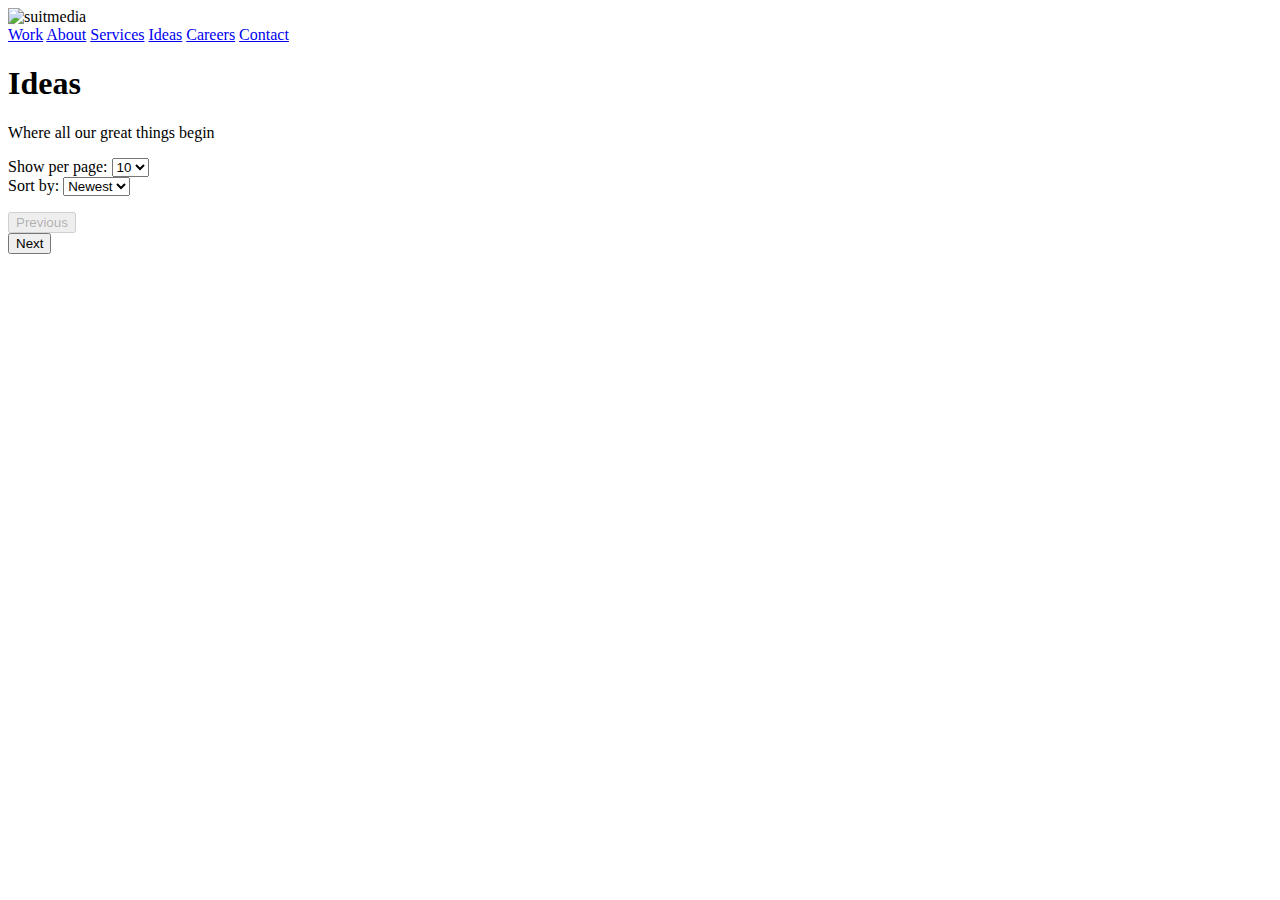
==== index.html @ 8f4be14c "Upload New File" ====
<!DOCTYPE html>
<html lang="en">
<head>
  <meta charset="UTF-8">
  <meta name="viewport" content="width=device-width, initial-scale=1.0">
  <link rel="stylesheet" href="index.css">
  <script src="https://cdn.jsdelivr.net/npm/axios/dist/axios.min.js"></script>
  <title>Document</title>
</head>
<body>
  <div class="navbar" id="navbar">
    <img src="https://suitmedia.com/_nuxt/img/logo-white.081d3ce.png" alt="suitmedia">
    <div class="navigation">
      <a href="#work">Work</a>
      <a href="#about">About</a>
      <a href="#services">Services</a>
      <a href="#ideas">Ideas</a>
      <a href="#careers">Careers</a>
      <a href="#contact">Contact</a>
    </div>
  </div>

  <div class="banner" id="parallax">
    <div class="header">
      <h1>Ideas</h1>
    </div>
    <div class="content">
      <p>Where all our great things begin</p>
    </div>
  </div>



  <div class="container">
    <div class="filter">

      <div id="showingInfo">
      </div>
      
      <div class="filterFunc">
        <div>
          <label for="perPage">Show per page:</label>
          <select id="perPage" onchange="updatePerPage()">
            <option value="10">10</option>
            <option value="20">20</option>
            <option value="50">50</option>
          </select>
        </div>
      
        <div>
          <label for="sort">Sort by:</label>
          <select id="sort" onchange="sortData()">
            <option value="latest">Newest</option>
            <option value="oldest">Oldest</option>
          </select>
        </div>
      </div>

    </div>
    
    <div class="items">
      <ul id="dataList"></ul>
    
      <div id="pagination">
        <button id="prevButton" onclick="prevPage()" disabled>Previous</button>
        <div id="pageNumbers"></div>
        <button id="nextButton" onclick="nextPage()">Next</button>
      </div>
    </div>
  </div>


  <script src="index.js"></script>
</body>
</html>
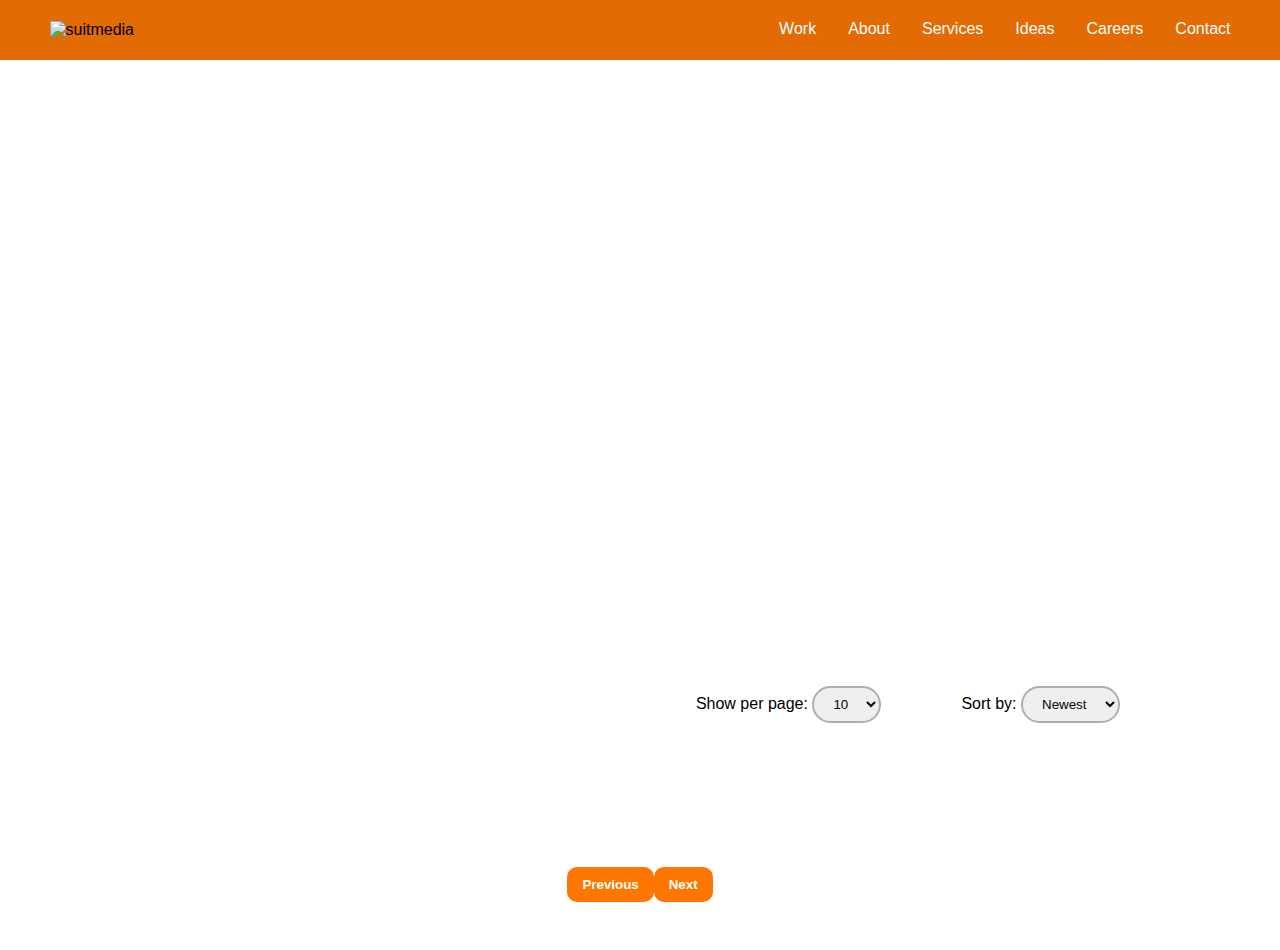
==== commit c77a1a6e: "update" ====
--- a/index.html
+++ b/index.html
@@ -33,9 +33,7 @@
 
   <div class="container">
     <div class="filter">
-
-      <div id="showingInfo">
-      </div>
+      <div id="showingInfo"></div>
       
       <div class="filterFunc">
         <div>
@@ -55,11 +53,10 @@
           </select>
         </div>
       </div>
-
     </div>
     
     <div class="items">
-      <ul id="dataList"></ul>
+      <div id="dataList"></div>
     
       <div id="pagination">
         <button id="prevButton" onclick="prevPage()" disabled>Previous</button>
--- a/index.css
+++ b/index.css
@@ -0,0 +1,210 @@
+body {
+  margin: 0;
+  box-sizing: border-box;
+  font-family: 'Arial', sans-serif;
+}
+
+
+/* Navbar */
+
+.navbar {
+  display: flex;
+  align-items: center;
+  justify-content: center;
+  gap: 40rem;
+  padding: 20px 0;
+  background-color: #e26b03;
+  width: 100%;
+  position: fixed;
+  z-index: 10;
+  transition: top 0.3s ease, background-color 0.3s ease;
+}
+
+.navbar > img {
+  width: 7%;
+}
+
+.navbar > h1 {
+  color: white;
+}
+
+.navigation {
+  display: flex;
+  gap: 2rem;
+}
+
+.navigation > a {
+  text-decoration: none;
+  color: white;
+  border-bottom: 2px solid rgba(237, 99, 7, 0.9);
+  transition-duration: 50ms;
+}
+
+.navigation > a:hover {
+  border-bottom: 2px solid white;
+}
+
+.navigation > a:focus {
+  border-bottom: 2px solid white;
+}
+
+
+/* Banner */
+
+.banner {
+  display: flex;
+  flex-direction: column;
+  align-items: center;
+  justify-content: center;
+  padding: 14rem 0;
+  position: relative;
+  background-image: url('https://raw.githubusercontent.com/Pras00/imgHTML/main/Banner.png');
+  background-repeat: no-repeat;
+  background-size: cover;
+  margin-bottom: 3rem;
+  transition: background-position 0.5s ease; /* Efek transisi smooth */
+}
+
+.header > h1 {
+  text-align: center;
+  color: white;
+  font-size: 70px;
+  font-weight: 700;
+  margin-bottom: 0;
+}
+
+.content > p {
+  text-align: center;
+  color: white;
+  font-size: 20px;
+}
+
+
+/* Filter */
+
+.filter {
+  display: flex;
+  align-items: center;
+  justify-content: space-between;
+  padding: 0 10rem;
+}
+
+.filterFunc {
+  display: flex;
+  align-items: center;
+  justify-content: center;
+  gap: 5rem;
+}
+
+select {
+  padding: 8px 15px;
+  border: 2px solid #afafaf;
+  cursor: pointer;
+  border-radius: 20px;
+}
+
+select:hover {
+  border-color: #888;
+}
+
+#pageNumbers {
+  display: flex;
+  align-items: center;
+}
+
+#pageNumbers button {
+  width: 30px;
+  margin: 0 5px;
+  padding: 5px 10px;
+  border: 1px solid #ddd;
+  cursor: pointer;
+  transition: background-color 0.3s;
+}
+
+#pageNumbers button.active {
+  background-color: #ff7700;
+  color: white;
+}
+
+#pageNumbers button:not(.active):hover {
+  background-color: #f8f8f8;
+}
+
+#pagination {
+  display: flex;
+  margin: 3rem 0;
+}
+
+#pageNumbers > button {
+  border: none;
+  background-color: white ;
+  border-radius: 10px;
+}
+
+#nextButton, #prevButton {
+  border: none;
+  border-radius: 10px;
+  cursor: pointer;
+  padding: 10px 15px;
+  background-color: #ff7700;
+  color: white;
+  font-weight: 700;
+}
+
+.items {
+  display: flex;
+  flex-direction: column;
+  align-items: center;
+  justify-content: center;
+  margin-top: 6rem;
+}
+
+
+.itemImg > img {
+  width: 100%;
+  height: 150px;
+  border-top-right-radius: 10px;
+  border-top-left-radius: 10px;
+}
+
+#dataList {
+  display: flex;
+  justify-content: center;
+  align-items: center;
+  flex-wrap: wrap;
+  gap: 3rem;
+  padding: 0 7rem;
+}
+
+.dataItems {
+  width: 20%;
+  height: 300px;
+  min-width: 100px;
+  border-radius: 10px;
+  box-shadow: 4px 4px 15px rgba(0, 0, 0, 0.15);
+  transition-duration: 200ms;
+}
+
+.dataItems:hover {
+  scale: 1.05;
+}
+
+.itemDesc {
+  padding: 0 20px;
+} 
+
+.itemDesc > h3 {
+  color: #888;
+  font-size: 16px;
+}
+
+.itemDesc > h2 {
+  font-size: 24px;
+  padding: 0;
+  margin-top: -10px;
+  display: -webkit-box;
+  -webkit-line-clamp: 3; /* Maksimal 3 baris */
+  -webkit-box-orient: vertical;
+  overflow: hidden;
+  text-overflow: ellipsis;
+}
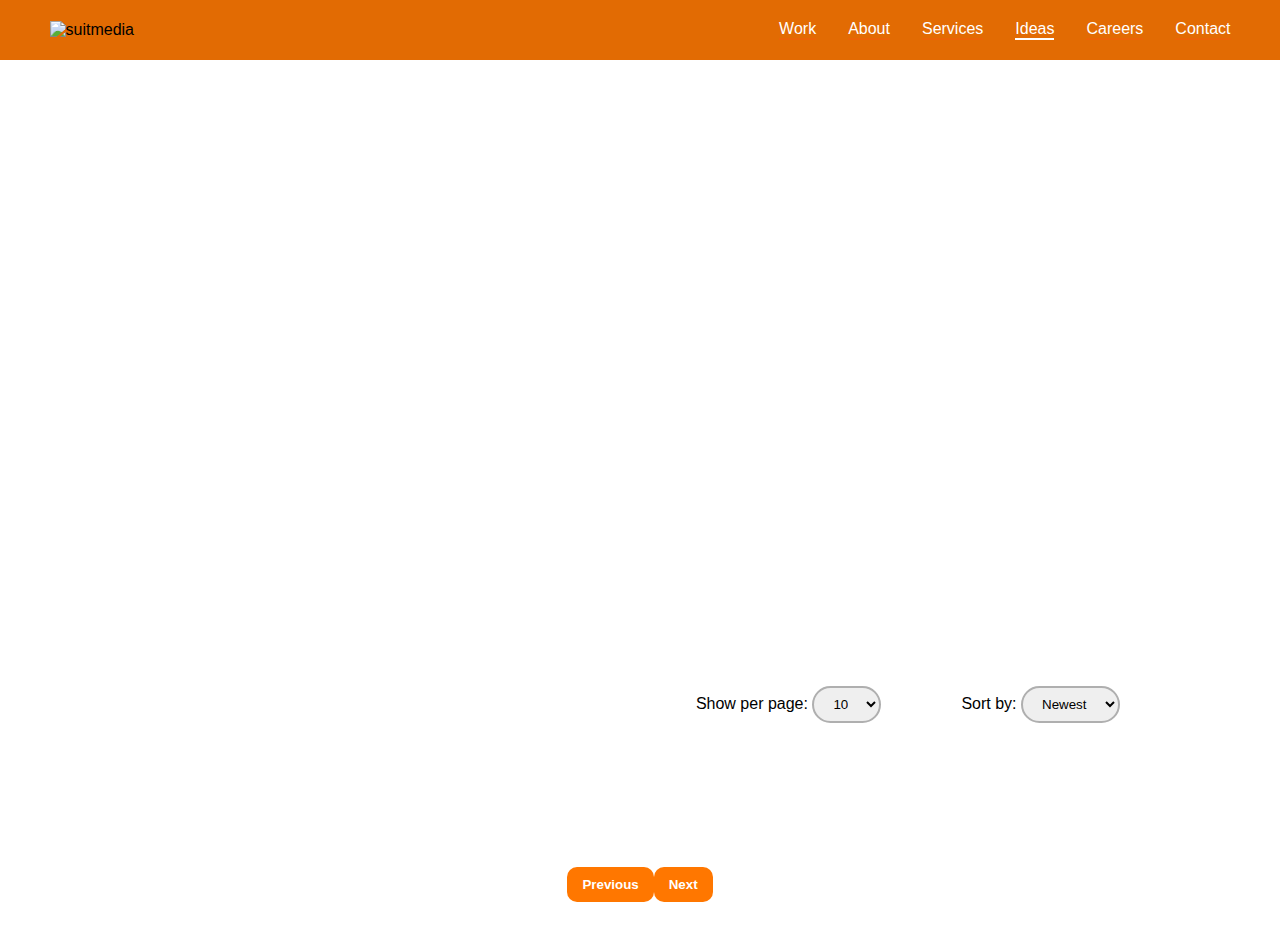
==== commit 67a8226e: "update" ====
--- a/index.html
+++ b/index.html
@@ -3,7 +3,7 @@
 <head>
   <meta charset="UTF-8">
   <meta name="viewport" content="width=device-width, initial-scale=1.0">
-  <link rel="stylesheet" href="index.css">
+  <link rel="stylesheet" href="./CSS/index.css">
   <script src="https://cdn.jsdelivr.net/npm/axios/dist/axios.min.js"></script>
   <title>Document</title>
 </head>
@@ -11,12 +11,12 @@
   <div class="navbar" id="navbar">
     <img src="https://suitmedia.com/_nuxt/img/logo-white.081d3ce.png" alt="suitmedia">
     <div class="navigation">
-      <a href="#work">Work</a>
-      <a href="#about">About</a>
-      <a href="#services">Services</a>
-      <a href="#ideas">Ideas</a>
-      <a href="#careers">Careers</a>
-      <a href="#contact">Contact</a>
+      <a class="work" href="work.html">Work</a>
+      <a class="about" href="about.html">About</a>
+      <a class="services" href="services.html">Services</a>
+      <a class="ideas" href="index.html">Ideas</a>
+      <a class="careers" href="careers.html">Careers</a>
+      <a class="contact" href="contact.html">Contact</a>
     </div>
   </div>
 
@@ -67,6 +67,7 @@
   </div>
 
 
-  <script src="index.js"></script>
+  <script src="./JS/index.js"></script>
+  <script src="./JS/navbar.js"></script>
 </body>
 </html>--- a/CSS/index.css
+++ b/CSS/index.css
@@ -0,0 +1,213 @@
+body {
+  margin: 0;
+  box-sizing: border-box;
+  font-family: 'Arial', sans-serif;
+}
+
+/* Navbar */
+
+.navbar {
+  display: flex;
+  align-items: center;
+  justify-content: center;
+  gap: 40rem;
+  padding: 20px 0;
+  background-color: #e26b03;
+  width: 100%;
+  position: fixed;
+  z-index: 10;
+  transition: top 0.3s ease, background-color 0.3s ease;
+}
+
+.navbar > img {
+  width: 7%;
+}
+
+.navbar > h1 {
+  color: white;
+}
+
+.navigation > .ideas {
+  border-bottom: 2px solid white;
+}
+
+.navigation {
+  display: flex;
+  gap: 2rem;
+}
+
+.navigation > a {
+  text-decoration: none;
+  color: white;
+  border-bottom: 2px solid rgba(237, 99, 7, 0.9);
+  transition-duration: 50ms;
+}
+
+.navigation > a:hover {
+  border-bottom: 2px solid white;
+}
+
+.navigation > a:focus {
+  border-bottom: 2px solid white;
+}
+
+
+/* Banner */
+
+.banner {
+  display: flex;
+  flex-direction: column;
+  align-items: center;
+  justify-content: center;
+  padding: 14rem 0;
+  position: relative;
+  background-image: url('https://raw.githubusercontent.com/Pras00/imgHTML/main/Banner.png');
+  background-repeat: no-repeat;
+  background-size: cover;
+  margin-bottom: 3rem;
+  transition: background-position 0.5s ease; /* Efek transisi smooth */
+}
+
+.header > h1 {
+  text-align: center;
+  color: white;
+  font-size: 70px;
+  font-weight: 700;
+  margin-bottom: 0;
+}
+
+.content > p {
+  text-align: center;
+  color: white;
+  font-size: 20px;
+}
+
+
+/* Filter */
+
+.filter {
+  display: flex;
+  align-items: center;
+  justify-content: space-between;
+  padding: 0 10rem;
+}
+
+.filterFunc {
+  display: flex;
+  align-items: center;
+  justify-content: center;
+  gap: 5rem;
+}
+
+select {
+  padding: 8px 15px;
+  border: 2px solid #afafaf;
+  cursor: pointer;
+  border-radius: 20px;
+}
+
+select:hover {
+  border-color: #888;
+}
+
+#pageNumbers {
+  display: flex;
+  align-items: center;
+}
+
+#pageNumbers button {
+  width: 30px;
+  margin: 0 5px;
+  padding: 5px 10px;
+  border: 1px solid #ddd;
+  cursor: pointer;
+  transition: background-color 0.3s;
+}
+
+#pageNumbers button.active {
+  background-color: #ff7700;
+  color: white;
+}
+
+#pageNumbers button:not(.active):hover {
+  background-color: #f8f8f8;
+}
+
+#pagination {
+  display: flex;
+  margin: 3rem 0;
+}
+
+#pageNumbers > button {
+  border: none;
+  background-color: white ;
+  border-radius: 10px;
+}
+
+#nextButton, #prevButton {
+  border: none;
+  border-radius: 10px;
+  cursor: pointer;
+  padding: 10px 15px;
+  background-color: #ff7700;
+  color: white;
+  font-weight: 700;
+}
+
+.items {
+  display: flex;
+  flex-direction: column;
+  align-items: center;
+  justify-content: center;
+  margin-top: 6rem;
+}
+
+
+.itemImg > img {
+  width: 100%;
+  height: 150px;
+  border-top-right-radius: 10px;
+  border-top-left-radius: 10px;
+}
+
+#dataList {
+  display: flex;
+  justify-content: center;
+  align-items: center;
+  flex-wrap: wrap;
+  gap: 3rem;
+  padding: 0 7rem;
+}
+
+.dataItems {
+  width: 20%;
+  height: 300px;
+  min-width: 100px;
+  border-radius: 10px;
+  box-shadow: 4px 4px 15px rgba(0, 0, 0, 0.15);
+  transition-duration: 200ms;
+}
+
+.dataItems:hover {
+  scale: 1.05;
+}
+
+.itemDesc {
+  padding: 0 20px;
+} 
+
+.itemDesc > h3 {
+  color: #888;
+  font-size: 16px;
+}
+
+.itemDesc > h2 {
+  font-size: 24px;
+  padding: 0;
+  margin-top: -10px;
+  display: -webkit-box;
+  -webkit-line-clamp: 3; /* Maksimal 3 baris */
+  -webkit-box-orient: vertical;
+  overflow: hidden;
+  text-overflow: ellipsis;
+}
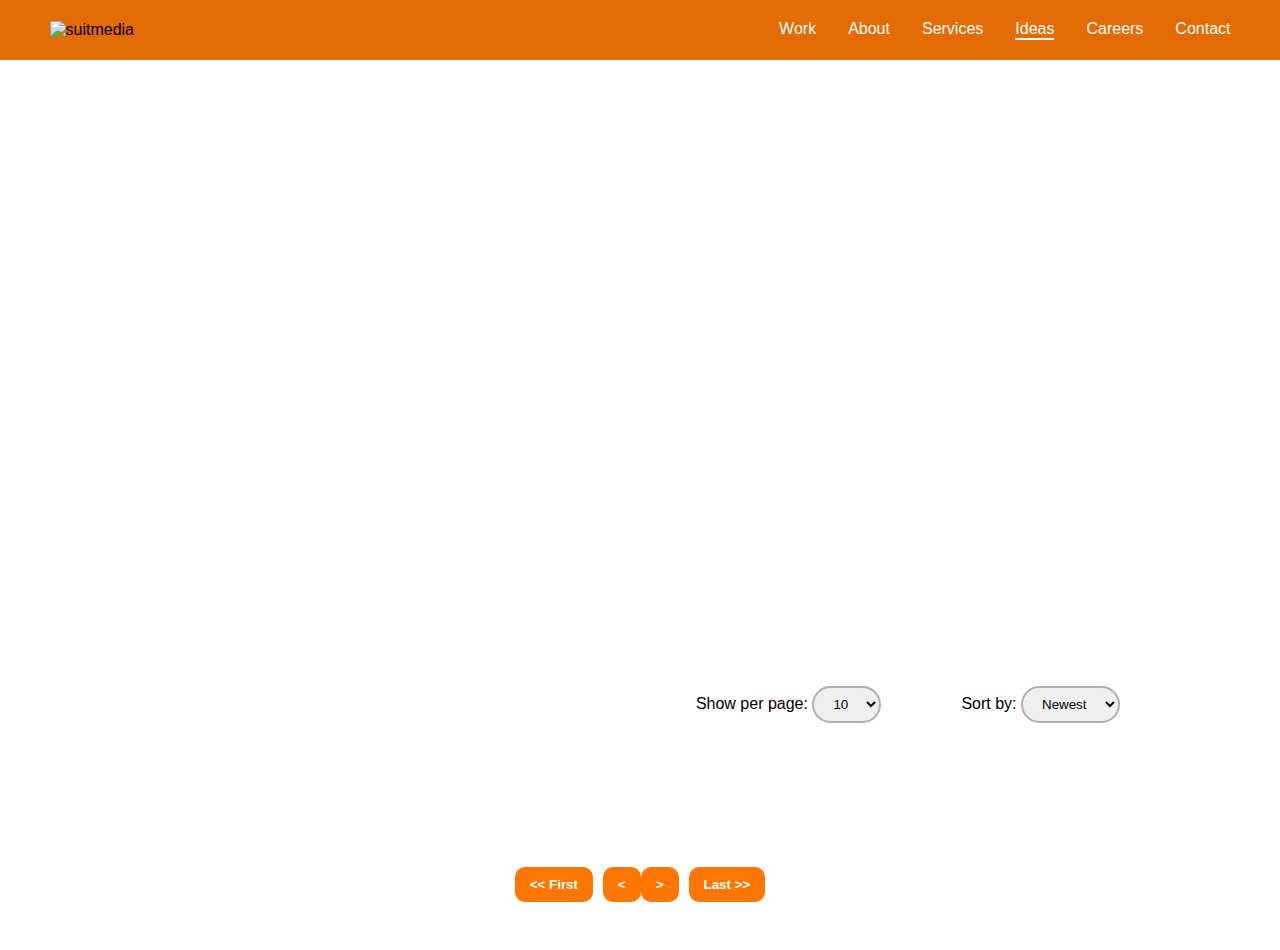
==== commit c2bdac50: "update" ====
--- a/index.html
+++ b/index.html
@@ -59,10 +59,13 @@
       <div id="dataList"></div>
     
       <div id="pagination">
-        <button id="prevButton" onclick="prevPage()" disabled>Previous</button>
+        <button id="firstPageButton" onclick="goToFirstPage()">&lt;&lt; First</button>
+        <button id="prevButton" onclick="prevPage()" disabled>&lt;</button>
         <div id="pageNumbers"></div>
-        <button id="nextButton" onclick="nextPage()">Next</button>
+        <button id="nextButton" onclick="nextPage()">&gt;</button>
+        <button id="lastPageButton" onclick="goToLastPage()">Last &gt;&gt;</button>
       </div>
+      
     </div>
   </div>
 
--- a/CSS/index.css
+++ b/CSS/index.css
@@ -110,49 +110,8 @@
   border-color: #888;
 }
 
-#pageNumbers {
-  display: flex;
-  align-items: center;
-}
-
-#pageNumbers button {
-  width: 30px;
-  margin: 0 5px;
-  padding: 5px 10px;
-  border: 1px solid #ddd;
-  cursor: pointer;
-  transition: background-color 0.3s;
-}
-
-#pageNumbers button.active {
-  background-color: #ff7700;
-  color: white;
-}
-
-#pageNumbers button:not(.active):hover {
-  background-color: #f8f8f8;
-}
-
-#pagination {
-  display: flex;
-  margin: 3rem 0;
-}
-
-#pageNumbers > button {
-  border: none;
-  background-color: white ;
-  border-radius: 10px;
-}
-
-#nextButton, #prevButton {
-  border: none;
-  border-radius: 10px;
-  cursor: pointer;
-  padding: 10px 15px;
-  background-color: #ff7700;
-  color: white;
-  font-weight: 700;
-}
+
+/* Items */
 
 .items {
   display: flex;
@@ -186,6 +145,7 @@
   border-radius: 10px;
   box-shadow: 4px 4px 15px rgba(0, 0, 0, 0.15);
   transition-duration: 200ms;
+  cursor: pointer;
 }
 
 .dataItems:hover {
@@ -211,3 +171,63 @@
   overflow: hidden;
   text-overflow: ellipsis;
 }
+
+
+/* Page Number */
+
+#pageNumbers {
+  display: flex;
+  align-items: center;
+}
+
+#pageNumbers button {
+  width: 30px;
+  margin: 0 5px;
+  padding: 5px 10px;
+  border: 1px solid #ddd;
+  cursor: pointer;
+  transition: background-color 0.3s;
+}
+
+#pageNumbers button.active {
+  background-color: #ff7700;
+  color: white;
+}
+
+#pageNumbers button:not(.active):hover {
+  background-color: #f8f8f8;
+}
+
+#pagination {
+  display: flex;
+  margin: 3rem 0;
+}
+
+#pageNumbers > button {
+  border: none;
+  background-color: white ;
+  border-radius: 10px;
+}
+
+#nextButton, #prevButton {
+  border: none;
+  border-radius: 10px;
+  cursor: pointer;
+  padding: 10px 15px;
+  background-color: #ff7700;
+  color: white;
+  font-weight: 700;
+}
+
+#firstPageButton, #lastPageButton {
+  border: none;
+  border-radius: 10px;
+  cursor: pointer;
+  padding: 10px 15px;
+  background-color: #ff7700;
+  color: white;
+  font-weight: 700;
+  margin: 0 10px;
+}
+
+
